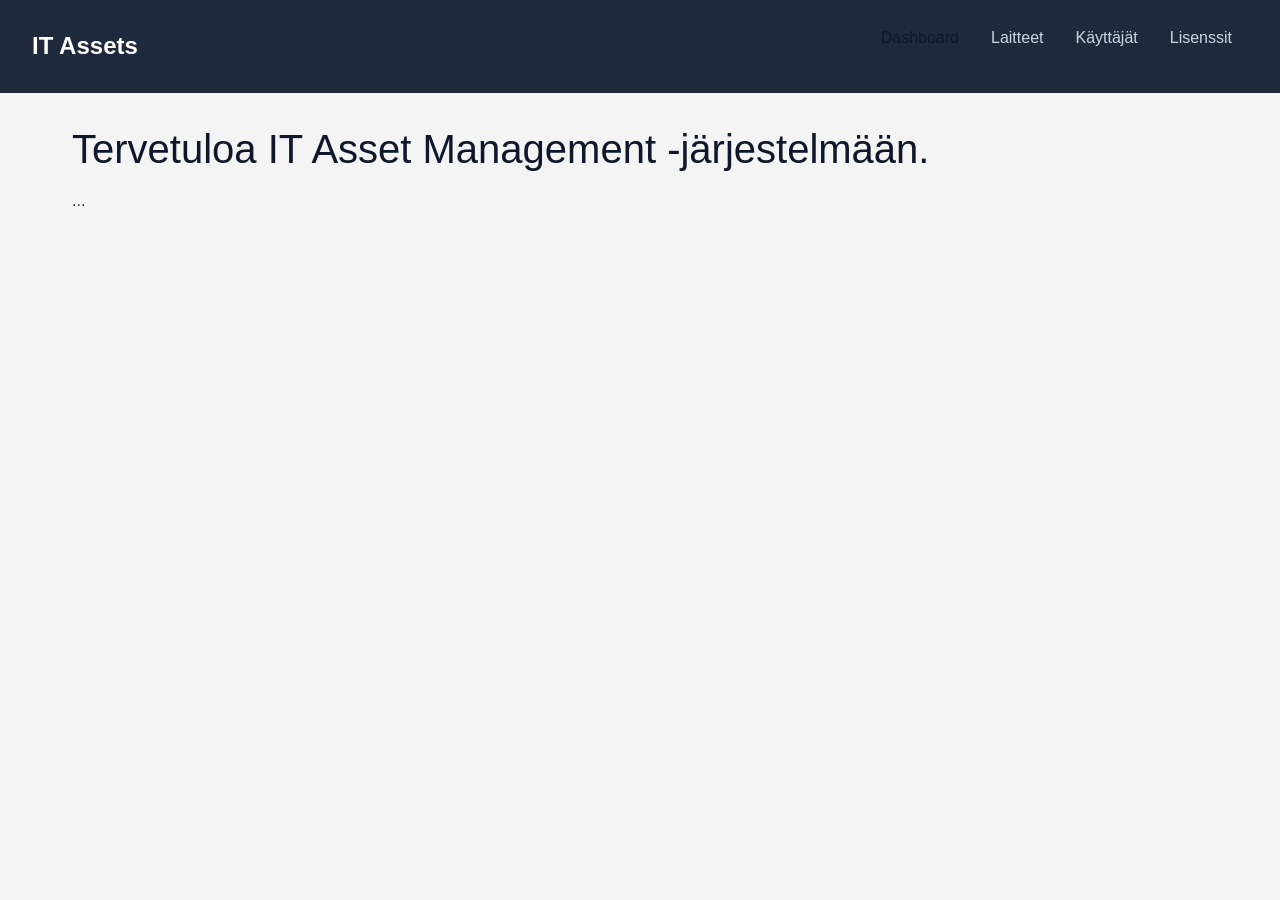
==== backup.html @ 8b2a3e1a "backup html index.html tuli jotain vikoja joten pistin tulevaisuutta varten backupin myös html:ään" ====
<!DOCTYPE html>
<html lang="fi">
<head>
    <meta charset="UTF-8">
    <meta name="viewport" content="width=device-width, initial-scale=1.0">
    <title>IT Asset Management</title>

    <link href="https://cdn.jsdelivr.net/npm/bootstrap@5.3.2/dist/css/bootstrap.min.css" rel="stylesheet">
    <link rel="stylesheet" href="styles.css">
</head>
    
    <header>
        <nav class="navbar">
            <div class="logo">IT Assets</div>
            <ul class="nav-links">
                <li><a href="#" id="nav-dashboard" class="active">Dashboard</a></li>
                <li><a href="#" id="nav-devices">Laitteet</a></li>
                <li><a href="#" id="nav-users">Käyttäjät</a></li>
                <li><a href="#" id="nav-licenses">Lisenssit</a></li>
            </ul>
        </nav>
    </header>

    <main id="app-content">
        <h1>Tervetuloa IT Asset Management -järjestelmään.</h1>
        <p>...</p>
    </main>

    <!-- ======================================================= -->
    <!-- MODAL-IKKUNA LAITTEIDEN HALLINTAAN       -->
    <!-- ======================================================= -->
    <div class="modal fade" id="addDeviceModal" tabindex="-1" role="dialog" aria-labelledby="addDeviceModalLabel" aria-hidden="true">
        <div class="modal-dialog modal-dialog-centered">
            <div class="modal-content">
                <div class="modal-header bg-dark text-white">
                    <h2 class="modal-title" id="addDeviceModalLabel">Lisää uusi IT-laite</h2>
                    <button type="button" class="btn-close btn-close-white" data-bs-dismiss="modal" aria-label="Sulje"></button>
                </div>
                <div class="modal-body">
                    <form id="form-add-device">
                        <!-- Laitetyyppi -->
                        <div class="mb-3">
                            <label for="device-type" class="form-label">Laitetyyppi *</label>
                            <select class="form-select" id="device-type" required>
                                <option value="" disabled selected>Valitse tyyppi...</option>
                                <option value="Tietokone">Tietokone</option>
                                <option value="Puhelin">Puhelin</option>
                                <option value="Tabletti">Tabletti</option>
                                <option value="Muu">Muu laite</option>
                            </select>
                        </div>
                        <!-- Valmistaja -->
                        <div class="row">
                            <div class="col-md-6 mb-3">
                                <label for="device-vendor" class="form-label">Valmistaja *</label>
                                <input type="text" class="form-control" id="device-vendor" required placeholder="esim. Lenovo">
                            </div>
                        <!-- Malli -->
                            <div class="col-md-6 mb-3">
                                <label for="device-model" class="form-label">Malli *</label>
                                <input type="text" class="form-control" id="device-model" required placeholder="esim. ThinkPad">
                            </div>
                        </div>
                        <!-- Sarjanumero -->
                        <div class="mb-3">
                            <label for="device-serial" class="form-label">Sarjanumero *</label>
                            <input type="text" class="form-control" id="device-serial" required placeholder="esim. SN-12345">
                        </div>
                        <!-- Käyttäjä -->
                        <div class="mb-3">
                            <label for="device-user" class="form-label">Käyttäjä</label>
                            <input type="text" class="form-control" id="device-user" placeholder="esim. Matti Meikäläinen">
                        </div>
                        <!-- Tila -->
                        <div class="row">
                            <div class="col-md-6 mb-3">
                                <label for="device-status" class="form-label">Tila *</label>
                                <select class="form-select" id="device-status" required>
                                    <option value="" disabled>Valitse tila...</option>
                                    <option value="Käytössä">Käytössä</option>
                                    <option value="Varastossa" selected>Varastossa</option>
                                    <option value="Huollossa">Huollossa</option>
                                </select>
                            </div>
                        <!-- Hinta -->
                            <div class="col-md-6 mb-3">
                                <label for="device-price" class="form-label">Hinta (€)</label>
                                <input type="number" class="form-control" id="device-price" placeholder="esim. 1000">
                            </div>
                        </div>
                        <!-- Päivämäärät -->
                        <div class="row">
                            <div class="col-md-6 mb-3">
                                <label for="device-purchase" class="form-label">Hankintapäivä</label>
                                <input type="date" class="form-control" id="device-purchase">
                            </div>
                            <div class="col-md-6 mb-3">
                                <label for="device-warranty" class="form-label">Takuu päättyy</label>
                                <input type="date" class="form-control" id="device-warranty">
                            </div>
                        </div>
                        <!-- Lisätiedot -->
                        <div class="mb-3">
                            <label for="device-info" class="form-label">Lisätietoja</label>
                            <textarea class="form-control" id="device-info" rows="2" placeholder="Kuvaus laitteesta..."></textarea>
                        </div>
                        <!-- Painikkeet -->
                        <div class="d-flex justify-content-end gap-2 pt-2">
                            <button type="button" class="btn btn-secondary" data-bs-dismiss="modal">Peruuta</button>
                            <button type="submit" class="btn btn-primary">Tallenna laite</button>
                        </div>
                    </form>
                </div>
            </div>
        </div>
    </div>


    <!-- ======================================================= -->
    <!-- MODAL-IKKUNA KÄYTTÄJIEN HALLINTAAN       -->
    <!-- ======================================================= -->

    <div class="modal fade" id="userModal" tabindex="-1" role="dialog" aria-labelledby="userModalLabel" aria-hidden="true">
        <div class="modal-dialog modal-dialog-centered">
            <div class="modal-content">
                <div class="modal-header bg-dark text-white">
                    <h2 class="modal-title" id="userModalLabel">Lisää uusi käyttäjä</h2>
                    <button type="button" class="btn-close btn-close-white" data-bs-dismiss="modal" aria-label="Sulje"></button>
                </div>
                <div class="modal-body">
                    <form id="form-user">
                        <!-- Käyttäjän tiedot -->
                        <div class="mb-3">
                            <label for="user-name" class="form-label">Koko nimi *</label>
                            <input type="text" class="form-control" id="user-name" maxlength="100" required placeholder="esim. Matti Meikäläinen">
                        </div>
                        <div class="mb-3">
                            <label for="user-email" class="form-label">Sähköposti *</label>
                            <input type="email" class="form-control" id="user-email" required placeholder="esim. matti.meikalainen@yritys.fi">
                        </div>
                        <div class="mb-3">
                            <label for="user-department" class="form-label">Osasto</label>
                            <input type="text" class="form-control" id="user-department" placeholder="esim. Myynti">
                        </div>
                        <div class="mb-3">
                            <label for="user-role" class="form-label">Tehtävänimike</label>
                            <input type="text" class="form-control" id="user-role" placeholder="esim. Myyjä">
                        </div>
                            <div class="d-flex justify-content-end gap-2 pt-2">
                            <button type="button" class="btn btn-secondary" data-bs-dismiss="modal">Peruuta</button>
                            <button type="submit" class="btn btn-primary">Tallenna käyttäjä</button>
                        </div>
                    </form>
                </div>
            </div>
        </div>
    </div>

    <!-- ======================================================= -->
    <!-- LISENSSIEN HALLINTA       -->
    <!-- ======================================================= -->
    <div class="modal fade" id="licenseModal" tabindex="-1" role="dialog" aria-labelledby="licenseModalLabel" aria-hidden="true">
        <div class="modal-dialog modal-dialog-centered">
            <div class="modal-content">
                <div class="modal-header bg-dark text-white">
                    <h2 class="modal-title" id="userModalLabel">Lisää ohjelmistolisenssi</h2>
                    <button type="button" class="btn-close btn-close-white" data-bs-dismiss="modal" aria-label="Sulje"></button>
                </div>
                <div class="modal-body">
                    <form id="form-license">
                        <!-- Käyttäjän tiedot -->
                        <div class="mb-3">
                            <label for="license-name" class="form-label">Ohjelmiston nimi *</label>
                            <input type="text" class="form-control" id="license-name" maxlength="100" required placeholder="esim. Microsoft 365">
                        </div>
                        <div class="mb-3">
                            <label for="license-vendor" class="form-label">Toimittaja *</label>
                            <input type="text" class="form-control" id="license-vendor" required placeholder="esim. Microsoft">
                        </div>
                        <div class="row">
                            <div class="col-md-6 mb-3">
                            <label for="license-total" class="form-label">Lisenssien kokonaismäärä *</label>
                            <input type="number" class="form-control" id="license-total" min="1" step="1" required value="1">
                        </div>
                        <div class="col md-6 mb-3">
                            <label for="license-used" class="form-label">Käytössä olevat *</label>
                            <input type="number" class="form-control" id="license-used" min="0" step="1" required value="0">
                        </div>
                        <div class="mb-3">
                            <label for="license renewal" class="form-label">Uusimispäivä </label>
                            <input type="date" class="form-control" id="license-renewal">
                            <div class="form-text">Päivä, jolloin lisenssi tulee uusia.
                            </div>
                            <div class="mb-3">
                                <label for="license-cost" class="form-label">Kustannus (€) </label>
                                <input type="number" class="form-control" id="license-cost" min="0" step="0.01" placeholder="esim. 1200">
                            </div>
                            <div class="d-flex justify-content-end gap-2 pt-2">
                            <button type="button" class="btn btn-secondary" data-bs-dismiss="modal">Peruuta</button>
                            <button type="submit" class="btn btn-primary">Tallenna lisenssi</button>
                        </div>
                    </form>
                </div>
            </div>
        </div>
    </div>

    <div class="row g-3 mt-2">

        <div class="col-md-6">
            <div class="card shadow-sm h-100">
                <div class="card-header bg-white">
                    <h2 class="h5 mb-0">Lähestyvät lisenssien uusimiset</h2>
                    <button type="button" class="btn-close btn-close-white" data-bs-dismiss="modal" aria-label="Sulje"></button>
                </div>
                <div class="card-body">
                    ${
                        upcomingRenewals.length === 0
                            ? '<p class="text-muted mb-0">Ei uusimisia seuraavan 30 päivän aikana</p>'
                            : `
                                <ul class="list-group list-group-flush">
                                    ${upcomingRenewals.map(license => `
                                        <li class="list-group-item px-0 d-flex justify-content-between gap-2">
                                            <span>$escapeHtml(license.name)}</span>
                                            <span class="badge bg-warning text-dark">
                                                ${escapeHtml(license.renewalDate)}
                                            </span>
                                        </li>
                                    `).join("")}
                                </ul>
                            `

                    }
                </div>
            </div>
        </div>

        <div class="col-md-6">
        <div class="card shadow-sm h-100">
            <div class="card-header bg-white">
                <h2 class="h5 mb-0">Lähestyvät takuun päättymiset</h2>
            </div>

            <div class="card-body">
                ${
                    upcomingWarranties.length === 0
                        ? '<p class="text-muted mb-0">Ei takuita päättymässä seuraavan 30 päivän aikana.</p>'
                        : `
                            <ul class="list-group list-group-flush">
                                ${upcomingWarranties.map(device => `
                                    <li class="list-group-item px-0 d-flex justify-content-between gap-2">
                                        <span>
                                            ${escapeHtml(device.vendor)}
                                            ${escapeHtml(device.model)}
                                        </span>
                                        <span class="badge bg-warning text-dark">
                                            ${escapeHtml(device.warrantyEnd)}
                                        </span>
                                    </li>
                                `).join("")}
                            </ul>
                        `
                }
            </div>
        </div>
    </div>

</div>
    <!-- Linkitetään JavaScript-tiedostot -->
    <script src="https://cdn.jsdelivr.net/npm/bootstrap@5.3.2/dist/js/bootstrap.bundle.min.js"></script>
    <script src="script.js"></script>

</body>
</html>
---- styles.css ----
/* Yleiset tyylit */
* {
    margin: 0;
    padding: 0;
    box-sizing: border-box;
    font-family: 'Segoe UI', Tahoma, Geneva, Verdana, sans-serif;
}

body {
    background-color: #f4f4f4;
    color: #333;
}

/* Yläpalkki */
.navbar {
    display: flex;
    justify-content: space-between;
    align-items: center;
    background-color: #1e293b;
    padding: 1rem 2rem;
    color: white;
}

.logo {
    font-size: 1.5rem;
    font-weight: bold;
}

/* Navigaatio */
.nav-links {
    display: flex;
    list-style: none;
    gap: 0;
    position: relative;
    align-items: center;
}

/* Liukuva sininen slider-tausta */
.nav-links::before {
    content: "";
    position: absolute;
    top: 0;
    left: var(--slider-left, 0px);
    width: var(--slider-width, 0px);
    height: 100%;
    background-color: #38bdf8;
    border-radius: 8px;
    transition:
        left 0.3s ease,
        width 0.3s ease;
    pointer-events: none;
}

.nav-links li {
    position: relative;
    z-index: 1;
}

/* Navigaatiolinkit */
.nav-links a {
    display: block;
    padding: 0.65rem 1rem;
    color: #cbd5e1;
    text-decoration: none;
    font-weight: 500;
    border-radius: 8px;
    transition: color 0.3s ease;
}

/* Aktiivinen linkki */
.nav-links a.active {
    color: #0f172a;
}

/* Hiiren hover-efekti */
.nav-links a:hover:not(.active) {
    color: white;
}

/* Pääsisältö */
main {
    padding: 2rem;
    max-width: 1200px;
    margin: 0 auto;
}

h1 {
    margin-bottom: 1rem;
    color: #0f172a;
}

/* Sisällön liukuva animaatio */
@keyframes slideInContent {
    from {
        opacity: 0;
        transform: translateX(18px);
    }

    to {
        opacity: 1;
        transform: translateX(0);
    }
}

#app-content.view-enter {
    animation: slideInContent 0.3s ease-out;
}

/* Responsiivisuus puhelimille ja tableteille */
@media (max-width: 768px) {
    .navbar {
        flex-direction: column;
        gap: 1rem;
    }

    .nav-links {
        width: 100%;
        justify-content: space-around;
    }

}

/* ==========================================
   LAITTEIDEN HAKU JA SUODATUS
   ========================================== */

#device-search,
#device-type-filter,
#device-status-filter {
    min-height: 44px;
    border: 1px solid #cbd5e1;
    border-radius: 8px;
    background-color: #fff;
    color: #1e293b;
    transition: border-color 0.2s ease,
                box-shadow 0.2s ease;
}

/* Hakukenttä erottuu hieman muista kentistä */
#device-search {
    padding-left: 14px;
    font-size: 1rem;
}

/* Selkeä fokus, kun käyttäjä napsauttaa kenttää */
#device-search:focus,
#device-type-filter:focus,
#device-status-filter:focus {
    border-color: #38bdf8;
    box-shadow: 0 0 0 3px rgba(56, 189, 248, 0.2);
    outline: none;
}

/* Hakukentän paikkamerkkiteksti */
#device-search::placeholder {
    color: #94a3b8;
    opacity: 1;
}

/* Hakukentän otsikot */
#app-content .form-label {
    color: #334155;
    font-weight: 600;
    margin-bottom: 0.5rem;
}

/* Hakutulosten lukumäärä */
#device-result-count {
    font-size: 0.9rem;
    color: #64748b;
}

/* Tyhjennyspainike */
#btn-reset-filters {
    border-radius: 8px;
    transition: background-color 0.2s ease,
                color 0.2s ease;
}

#btn-reset-filters:hover {
    background-color: #1e293b;
    color: white;
}

/* Taulukon solut */
#device-table-body td {
    vertical-align: middle;
}

/* Pienet näytöt */
@media (max-width: 768px) {
    #app-content .card-body {
        padding: 1rem;
    }

    #btn-reset-filters {
        width: 100%;
    }
}

/* ==========================================
   KÄYTTÄJIEN HALLINTA
   ========================================== */

#user-search {
    min-height: 44px;
    border: 1px solid #cbd5e1;
    border-radius: 8px;
    background-color: #fff;
    color: #1e293b;
    transition: border-color 0.2s ease,
                box-shadow 0.2s ease;
}

#user-search:focus {
    border-color: #38bdf8;
    box-shadow: 0 0 0 3px rgba(56, 189, 248, 0.2);
    outline: none;
}

#user-search::placeholder {
    color: #94a3b8;
    opacity: 1;
}

#user-table-body td {
    vertical-align: middle;
}

#user-table-body a {
    color: #0369a1;
    text-decoration: none;
}

#user-table-body a:hover {
    text-decoration: underline;
}

@media (max-width: 768px) {
    #user-table-body .btn {
        margin-bottom: 4px;
    }
}
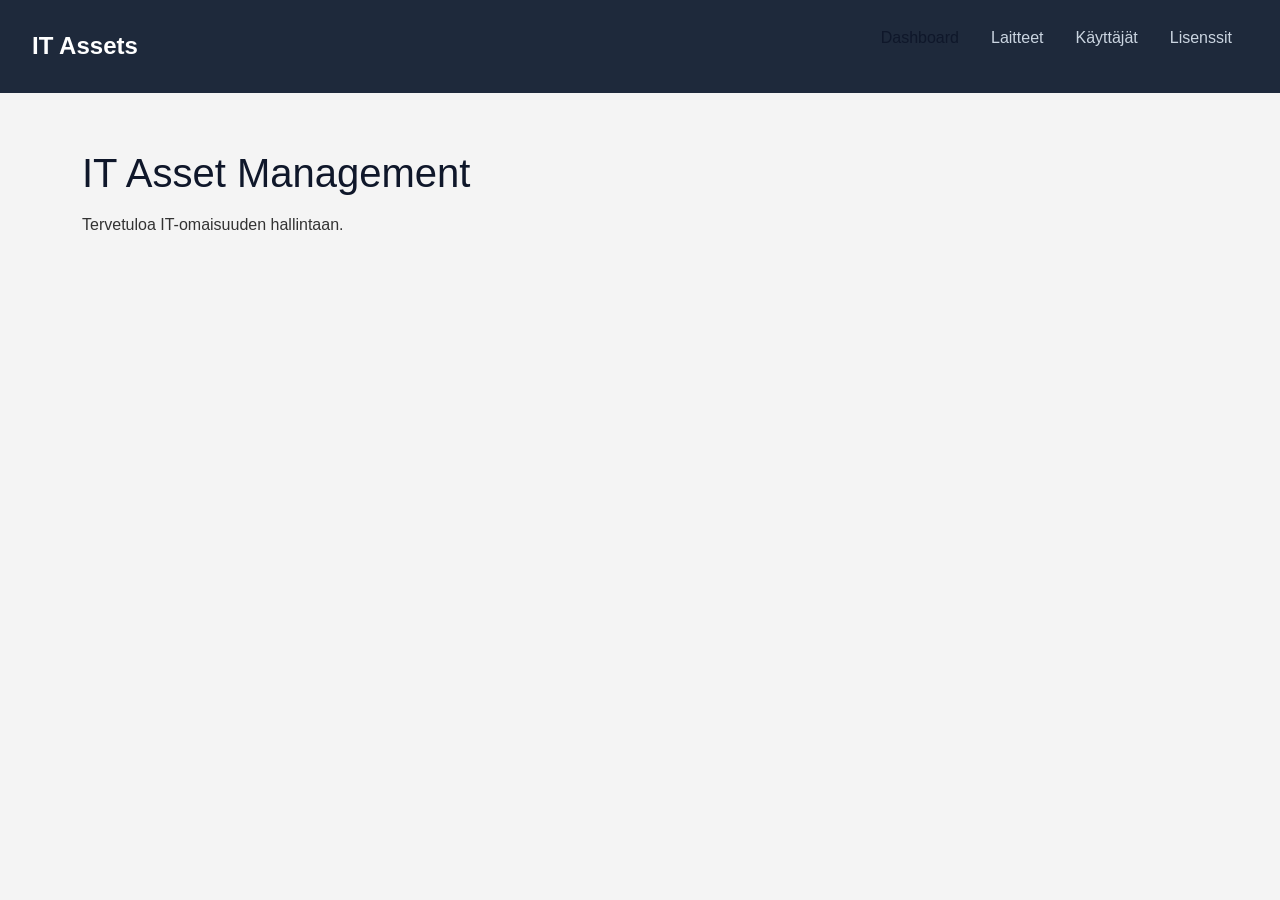
==== commit 15fbeb5c: "Backup Tämän hetkiset html ja js koodit backuppiin" ====
--- a/backup.html
+++ b/backup.html
@@ -3,270 +3,449 @@
 <head>
     <meta charset="UTF-8">
     <meta name="viewport" content="width=device-width, initial-scale=1.0">
+
     <title>IT Asset Management</title>
 
-    <link href="https://cdn.jsdelivr.net/npm/bootstrap@5.3.2/dist/css/bootstrap.min.css" rel="stylesheet">
+    <link
+        href="https://cdn.jsdelivr.net/npm/bootstrap@5.3.2/dist/css/bootstrap.min.css"
+        rel="stylesheet"
+    >
     <link rel="stylesheet" href="styles.css">
 </head>
-    
+
+<body>
+
+    <!-- Navigaatio -->
     <header>
         <nav class="navbar">
             <div class="logo">IT Assets</div>
+
             <ul class="nav-links">
-                <li><a href="#" id="nav-dashboard" class="active">Dashboard</a></li>
-                <li><a href="#" id="nav-devices">Laitteet</a></li>
-                <li><a href="#" id="nav-users">Käyttäjät</a></li>
-                <li><a href="#" id="nav-licenses">Lisenssit</a></li>
+                <li>
+                    <a href="#" id="nav-dashboard" class="active">
+                        Dashboard
+                    </a>
+                </li>
+                <li>
+                    <a href="#" id="nav-devices">Laitteet</a>
+                </li>
+                <li>
+                    <a href="#" id="nav-users">Käyttäjät</a>
+                </li>
+                <li>
+                    <a href="#" id="nav-licenses">Lisenssit</a>
+                </li>
             </ul>
         </nav>
     </header>
 
-    <main id="app-content">
-        <h1>Tervetuloa IT Asset Management -järjestelmään.</h1>
-        <p>...</p>
+    <!-- Sovelluksen näkymät luodaan JavaScriptillä -->
+    <main id="app-content" class="container my-4">
+        <h1>IT Asset Management</h1>
+        <p>Tervetuloa IT-omaisuuden hallintaan.</p>
     </main>
 
-    <!-- ======================================================= -->
-    <!-- MODAL-IKKUNA LAITTEIDEN HALLINTAAN       -->
-    <!-- ======================================================= -->
-    <div class="modal fade" id="addDeviceModal" tabindex="-1" role="dialog" aria-labelledby="addDeviceModalLabel" aria-hidden="true">
-        <div class="modal-dialog modal-dialog-centered">
+    <!-- LAITTEEN LISÄYS -->
+    <div
+        class="modal fade"
+        id="addDeviceModal"
+        tabindex="-1"
+        aria-labelledby="addDeviceModalLabel"
+        aria-hidden="true"
+    >
+        <div class="modal-dialog modal-dialog-centered modal-lg">
             <div class="modal-content">
+
                 <div class="modal-header bg-dark text-white">
-                    <h2 class="modal-title" id="addDeviceModalLabel">Lisää uusi IT-laite</h2>
-                    <button type="button" class="btn-close btn-close-white" data-bs-dismiss="modal" aria-label="Sulje"></button>
-                </div>
+                    <h2 class="modal-title fs-5" id="addDeviceModalLabel">
+                        Lisää uusi IT-laite
+                    </h2>
+                    <button
+                        type="button"
+                        class="btn-close btn-close-white"
+                        data-bs-dismiss="modal"
+                        aria-label="Sulje"
+                    ></button>
+                </div>
+
                 <div class="modal-body">
                     <form id="form-add-device">
-                        <!-- Laitetyyppi -->
-                        <div class="mb-3">
-                            <label for="device-type" class="form-label">Laitetyyppi *</label>
-                            <select class="form-select" id="device-type" required>
-                                <option value="" disabled selected>Valitse tyyppi...</option>
+
+                        <div class="mb-3">
+                            <label for="device-type" class="form-label">
+                                Laitetyyppi *
+                            </label>
+                            <select id="device-type" class="form-select" required>
+                                <option value="" disabled selected>
+                                    Valitse tyyppi...
+                                </option>
                                 <option value="Tietokone">Tietokone</option>
                                 <option value="Puhelin">Puhelin</option>
                                 <option value="Tabletti">Tabletti</option>
                                 <option value="Muu">Muu laite</option>
                             </select>
                         </div>
-                        <!-- Valmistaja -->
+
                         <div class="row">
                             <div class="col-md-6 mb-3">
-                                <label for="device-vendor" class="form-label">Valmistaja *</label>
-                                <input type="text" class="form-control" id="device-vendor" required placeholder="esim. Lenovo">
-                            </div>
-                        <!-- Malli -->
-                            <div class="col-md-6 mb-3">
-                                <label for="device-model" class="form-label">Malli *</label>
-                                <input type="text" class="form-control" id="device-model" required placeholder="esim. ThinkPad">
-                            </div>
-                        </div>
-                        <!-- Sarjanumero -->
-                        <div class="mb-3">
-                            <label for="device-serial" class="form-label">Sarjanumero *</label>
-                            <input type="text" class="form-control" id="device-serial" required placeholder="esim. SN-12345">
-                        </div>
-                        <!-- Käyttäjä -->
-                        <div class="mb-3">
-                            <label for="device-user" class="form-label">Käyttäjä</label>
-                            <input type="text" class="form-control" id="device-user" placeholder="esim. Matti Meikäläinen">
-                        </div>
-                        <!-- Tila -->
+                                <label for="device-vendor" class="form-label">
+                                    Valmistaja *
+                                </label>
+                                <input
+                                    type="text"
+                                    id="device-vendor"
+                                    class="form-control"
+                                    required
+                                    placeholder="esim. Lenovo"
+                                >
+                            </div>
+
+                            <div class="col-md-6 mb-3">
+                                <label for="device-model" class="form-label">
+                                    Malli *
+                                </label>
+                                <input
+                                    type="text"
+                                    id="device-model"
+                                    class="form-control"
+                                    required
+                                    placeholder="esim. ThinkPad"
+                                >
+                            </div>
+                        </div>
+
+                        <div class="mb-3">
+                            <label for="device-serial" class="form-label">
+                                Sarjanumero *
+                            </label>
+                            <input
+                                type="text"
+                                id="device-serial"
+                                class="form-control"
+                                required
+                                placeholder="esim. SN-12345"
+                            >
+                        </div>
+
+                        <div class="mb-3">
+                            <label for="device-user" class="form-label">
+                                Käyttäjä
+                            </label>
+                            <input
+                                type="text"
+                                id="device-user"
+                                class="form-control"
+                                placeholder="esim. Matti Meikäläinen"
+                            >
+                        </div>
+
                         <div class="row">
                             <div class="col-md-6 mb-3">
-                                <label for="device-status" class="form-label">Tila *</label>
-                                <select class="form-select" id="device-status" required>
-                                    <option value="" disabled>Valitse tila...</option>
+                                <label for="device-status" class="form-label">
+                                    Tila *
+                                </label>
+                                <select id="device-status" class="form-select" required>
                                     <option value="Käytössä">Käytössä</option>
-                                    <option value="Varastossa" selected>Varastossa</option>
+                                    <option value="Varastossa" selected>
+                                        Varastossa
+                                    </option>
                                     <option value="Huollossa">Huollossa</option>
                                 </select>
                             </div>
-                        <!-- Hinta -->
-                            <div class="col-md-6 mb-3">
-                                <label for="device-price" class="form-label">Hinta (€)</label>
-                                <input type="number" class="form-control" id="device-price" placeholder="esim. 1000">
-                            </div>
-                        </div>
-                        <!-- Päivämäärät -->
+
+                            <div class="col-md-6 mb-3">
+                                <label for="device-price" class="form-label">
+                                    Hinta (€)
+                                </label>
+                                <input
+                                    type="number"
+                                    id="device-price"
+                                    class="form-control"
+                                    min="0"
+                                    step="0.01"
+                                >
+                            </div>
+                        </div>
+
                         <div class="row">
                             <div class="col-md-6 mb-3">
-                                <label for="device-purchase" class="form-label">Hankintapäivä</label>
-                                <input type="date" class="form-control" id="device-purchase">
-                            </div>
-                            <div class="col-md-6 mb-3">
-                                <label for="device-warranty" class="form-label">Takuu päättyy</label>
-                                <input type="date" class="form-control" id="device-warranty">
-                            </div>
-                        </div>
-                        <!-- Lisätiedot -->
-                        <div class="mb-3">
-                            <label for="device-info" class="form-label">Lisätietoja</label>
-                            <textarea class="form-control" id="device-info" rows="2" placeholder="Kuvaus laitteesta..."></textarea>
-                        </div>
-                        <!-- Painikkeet -->
-                        <div class="d-flex justify-content-end gap-2 pt-2">
-                            <button type="button" class="btn btn-secondary" data-bs-dismiss="modal">Peruuta</button>
-                            <button type="submit" class="btn btn-primary">Tallenna laite</button>
-                        </div>
+                                <label for="device-purchase" class="form-label">
+                                    Hankintapäivä
+                                </label>
+                                <input
+                                    type="date"
+                                    id="device-purchase"
+                                    class="form-control"
+                                >
+                            </div>
+
+                            <div class="col-md-6 mb-3">
+                                <label for="device-warranty" class="form-label">
+                                    Takuu päättyy
+                                </label>
+                                <input
+                                    type="date"
+                                    id="device-warranty"
+                                    class="form-control"
+                                >
+                            </div>
+                        </div>
+
+                        <div class="mb-3">
+                            <label for="device-info" class="form-label">
+                                Lisätietoja
+                            </label>
+                            <textarea
+                                id="device-info"
+                                class="form-control"
+                                rows="2"
+                            ></textarea>
+                        </div>
+
+                        <div class="d-flex justify-content-end gap-2">
+                            <button
+                                type="button"
+                                class="btn btn-secondary"
+                                data-bs-dismiss="modal"
+                            >
+                                Peruuta
+                            </button>
+                            <button type="submit" class="btn btn-primary">
+                                Tallenna laite
+                            </button>
+                        </div>
+
                     </form>
                 </div>
             </div>
         </div>
     </div>
 
-
-    <!-- ======================================================= -->
-    <!-- MODAL-IKKUNA KÄYTTÄJIEN HALLINTAAN       -->
-    <!-- ======================================================= -->
-
-    <div class="modal fade" id="userModal" tabindex="-1" role="dialog" aria-labelledby="userModalLabel" aria-hidden="true">
+    <!-- KÄYTTÄJÄN LISÄYS -->
+    <div
+        class="modal fade"
+        id="userModal"
+        tabindex="-1"
+        aria-labelledby="userModalLabel"
+        aria-hidden="true"
+    >
         <div class="modal-dialog modal-dialog-centered">
             <div class="modal-content">
+
                 <div class="modal-header bg-dark text-white">
-                    <h2 class="modal-title" id="userModalLabel">Lisää uusi käyttäjä</h2>
-                    <button type="button" class="btn-close btn-close-white" data-bs-dismiss="modal" aria-label="Sulje"></button>
-                </div>
+                    <h2 class="modal-title fs-5" id="userModalLabel">
+                        Lisää uusi käyttäjä
+                    </h2>
+                    <button
+                        type="button"
+                        class="btn-close btn-close-white"
+                        data-bs-dismiss="modal"
+                        aria-label="Sulje"
+                    ></button>
+                </div>
+
                 <div class="modal-body">
                     <form id="form-user">
-                        <!-- Käyttäjän tiedot -->
-                        <div class="mb-3">
-                            <label for="user-name" class="form-label">Koko nimi *</label>
-                            <input type="text" class="form-control" id="user-name" maxlength="100" required placeholder="esim. Matti Meikäläinen">
-                        </div>
-                        <div class="mb-3">
-                            <label for="user-email" class="form-label">Sähköposti *</label>
-                            <input type="email" class="form-control" id="user-email" required placeholder="esim. matti.meikalainen@yritys.fi">
-                        </div>
-                        <div class="mb-3">
-                            <label for="user-department" class="form-label">Osasto</label>
-                            <input type="text" class="form-control" id="user-department" placeholder="esim. Myynti">
-                        </div>
-                        <div class="mb-3">
-                            <label for="user-role" class="form-label">Tehtävänimike</label>
-                            <input type="text" class="form-control" id="user-role" placeholder="esim. Myyjä">
-                        </div>
-                            <div class="d-flex justify-content-end gap-2 pt-2">
-                            <button type="button" class="btn btn-secondary" data-bs-dismiss="modal">Peruuta</button>
-                            <button type="submit" class="btn btn-primary">Tallenna käyttäjä</button>
-                        </div>
+
+                        <div class="mb-3">
+                            <label for="user-name" class="form-label">
+                                Koko nimi *
+                            </label>
+                            <input
+                                type="text"
+                                id="user-name"
+                                class="form-control"
+                                maxlength="100"
+                                required
+                            >
+                        </div>
+
+                        <div class="mb-3">
+                            <label for="user-email" class="form-label">
+                                Sähköposti *
+                            </label>
+                            <input
+                                type="email"
+                                id="user-email"
+                                class="form-control"
+                                required
+                            >
+                        </div>
+
+                        <div class="mb-3">
+                            <label for="user-department" class="form-label">
+                                Osasto
+                            </label>
+                            <input
+                                type="text"
+                                id="user-department"
+                                class="form-control"
+                            >
+                        </div>
+
+                        <div class="mb-3">
+                            <label for="user-role" class="form-label">
+                                Tehtävänimike
+                            </label>
+                            <input
+                                type="text"
+                                id="user-role"
+                                class="form-control"
+                            >
+                        </div>
+
+                        <div class="d-flex justify-content-end gap-2">
+                            <button
+                                type="button"
+                                class="btn btn-secondary"
+                                data-bs-dismiss="modal"
+                            >
+                                Peruuta
+                            </button>
+                            <button type="submit" class="btn btn-primary">
+                                Tallenna käyttäjä
+                            </button>
+                        </div>
+
                     </form>
                 </div>
             </div>
         </div>
     </div>
 
-    <!-- ======================================================= -->
-    <!-- LISENSSIEN HALLINTA       -->
-    <!-- ======================================================= -->
-    <div class="modal fade" id="licenseModal" tabindex="-1" role="dialog" aria-labelledby="licenseModalLabel" aria-hidden="true">
+    <!-- LISENSSIN LISÄYS -->
+    <div
+        class="modal fade"
+        id="licenseModal"
+        tabindex="-1"
+        aria-labelledby="licenseModalLabel"
+        aria-hidden="true"
+    >
         <div class="modal-dialog modal-dialog-centered">
             <div class="modal-content">
+
                 <div class="modal-header bg-dark text-white">
-                    <h2 class="modal-title" id="userModalLabel">Lisää ohjelmistolisenssi</h2>
-                    <button type="button" class="btn-close btn-close-white" data-bs-dismiss="modal" aria-label="Sulje"></button>
-                </div>
+                    <h2 class="modal-title fs-5" id="licenseModalLabel">
+                        Lisää ohjelmistolisenssi
+                    </h2>
+                    <button
+                        type="button"
+                        class="btn-close btn-close-white"
+                        data-bs-dismiss="modal"
+                        aria-label="Sulje"
+                    ></button>
+                </div>
+
                 <div class="modal-body">
                     <form id="form-license">
-                        <!-- Käyttäjän tiedot -->
-                        <div class="mb-3">
-                            <label for="license-name" class="form-label">Ohjelmiston nimi *</label>
-                            <input type="text" class="form-control" id="license-name" maxlength="100" required placeholder="esim. Microsoft 365">
-                        </div>
-                        <div class="mb-3">
-                            <label for="license-vendor" class="form-label">Toimittaja *</label>
-                            <input type="text" class="form-control" id="license-vendor" required placeholder="esim. Microsoft">
-                        </div>
+
+                        <div class="mb-3">
+                            <label for="license-name" class="form-label">
+                                Ohjelmiston nimi *
+                            </label>
+                            <input
+                                type="text"
+                                id="license-name"
+                                class="form-control"
+                                maxlength="100"
+                                required
+                                placeholder="esim. Microsoft 365"
+                            >
+                        </div>
+
+                        <div class="mb-3">
+                            <label for="license-vendor" class="form-label">
+                                Toimittaja *
+                            </label>
+                            <input
+                                type="text"
+                                id="license-vendor"
+                                class="form-control"
+                                required
+                                placeholder="esim. Microsoft"
+                            >
+                        </div>
+
                         <div class="row">
                             <div class="col-md-6 mb-3">
-                            <label for="license-total" class="form-label">Lisenssien kokonaismäärä *</label>
-                            <input type="number" class="form-control" id="license-total" min="1" step="1" required value="1">
-                        </div>
-                        <div class="col md-6 mb-3">
-                            <label for="license-used" class="form-label">Käytössä olevat *</label>
-                            <input type="number" class="form-control" id="license-used" min="0" step="1" required value="0">
-                        </div>
-                        <div class="mb-3">
-                            <label for="license renewal" class="form-label">Uusimispäivä </label>
-                            <input type="date" class="form-control" id="license-renewal">
-                            <div class="form-text">Päivä, jolloin lisenssi tulee uusia.
-                            </div>
-                            <div class="mb-3">
-                                <label for="license-cost" class="form-label">Kustannus (€) </label>
-                                <input type="number" class="form-control" id="license-cost" min="0" step="0.01" placeholder="esim. 1200">
-                            </div>
-                            <div class="d-flex justify-content-end gap-2 pt-2">
-                            <button type="button" class="btn btn-secondary" data-bs-dismiss="modal">Peruuta</button>
-                            <button type="submit" class="btn btn-primary">Tallenna lisenssi</button>
-                        </div>
+                                <label for="license-total" class="form-label">
+                                    Lisenssien kokonaismäärä *
+                                </label>
+                                <input
+                                    type="number"
+                                    id="license-total"
+                                    class="form-control"
+                                    min="1"
+                                    step="1"
+                                    required
+                                    value="1"
+                                >
+                            </div>
+
+                            <div class="col-md-6 mb-3">
+                                <label for="license-used" class="form-label">
+                                    Käytössä olevat *
+                                </label>
+                                <input
+                                    type="number"
+                                    id="license-used"
+                                    class="form-control"
+                                    min="0"
+                                    step="1"
+                                    required
+                                    value="0"
+                                >
+                            </div>
+                        </div>
+
+                        <div class="mb-3">
+                            <label for="license-renewal" class="form-label">
+                                Uusimispäivä
+                            </label>
+                            <input
+                                type="date"
+                                id="license-renewal"
+                                class="form-control"
+                            >
+                            <div class="form-text">
+                                Päivä, jolloin lisenssi tulee uusia.
+                            </div>
+                        </div>
+
+                        <div class="mb-3">
+                            <label for="license-cost" class="form-label">
+                                Kustannus (€)
+                            </label>
+                            <input
+                                type="number"
+                                id="license-cost"
+                                class="form-control"
+                                min="0"
+                                step="0.01"
+                                placeholder="esim. 1200"
+                            >
+                        </div>
+
+                        <div class="d-flex justify-content-end gap-2">
+                            <button
+                                type="button"
+                                class="btn btn-secondary"
+                                data-bs-dismiss="modal"
+                            >
+                                Peruuta
+                            </button>
+                            <button type="submit" class="btn btn-primary">
+                                Tallenna lisenssi
+                            </button>
+                        </div>
+
                     </form>
                 </div>
             </div>
         </div>
     </div>
 
-    <div class="row g-3 mt-2">
-
-        <div class="col-md-6">
-            <div class="card shadow-sm h-100">
-                <div class="card-header bg-white">
-                    <h2 class="h5 mb-0">Lähestyvät lisenssien uusimiset</h2>
-                    <button type="button" class="btn-close btn-close-white" data-bs-dismiss="modal" aria-label="Sulje"></button>
-                </div>
-                <div class="card-body">
-                    ${
-                        upcomingRenewals.length === 0
-                            ? '<p class="text-muted mb-0">Ei uusimisia seuraavan 30 päivän aikana</p>'
-                            : `
-                                <ul class="list-group list-group-flush">
-                                    ${upcomingRenewals.map(license => `
-                                        <li class="list-group-item px-0 d-flex justify-content-between gap-2">
-                                            <span>$escapeHtml(license.name)}</span>
-                                            <span class="badge bg-warning text-dark">
-                                                ${escapeHtml(license.renewalDate)}
-                                            </span>
-                                        </li>
-                                    `).join("")}
-                                </ul>
-                            `
-
-                    }
-                </div>
-            </div>
-        </div>
-
-        <div class="col-md-6">
-        <div class="card shadow-sm h-100">
-            <div class="card-header bg-white">
-                <h2 class="h5 mb-0">Lähestyvät takuun päättymiset</h2>
-            </div>
-
-            <div class="card-body">
-                ${
-                    upcomingWarranties.length === 0
-                        ? '<p class="text-muted mb-0">Ei takuita päättymässä seuraavan 30 päivän aikana.</p>'
-                        : `
-                            <ul class="list-group list-group-flush">
-                                ${upcomingWarranties.map(device => `
-                                    <li class="list-group-item px-0 d-flex justify-content-between gap-2">
-                                        <span>
-                                            ${escapeHtml(device.vendor)}
-                                            ${escapeHtml(device.model)}
-                                        </span>
-                                        <span class="badge bg-warning text-dark">
-                                            ${escapeHtml(device.warrantyEnd)}
-                                        </span>
-                                    </li>
-                                `).join("")}
-                            </ul>
-                        `
-                }
-            </div>
-        </div>
-    </div>
-
-</div>
-    <!-- Linkitetään JavaScript-tiedostot -->
+    <!-- JavaScript ladataan viimeisenä -->
     <script src="https://cdn.jsdelivr.net/npm/bootstrap@5.3.2/dist/js/bootstrap.bundle.min.js"></script>
     <script src="script.js"></script>
 
